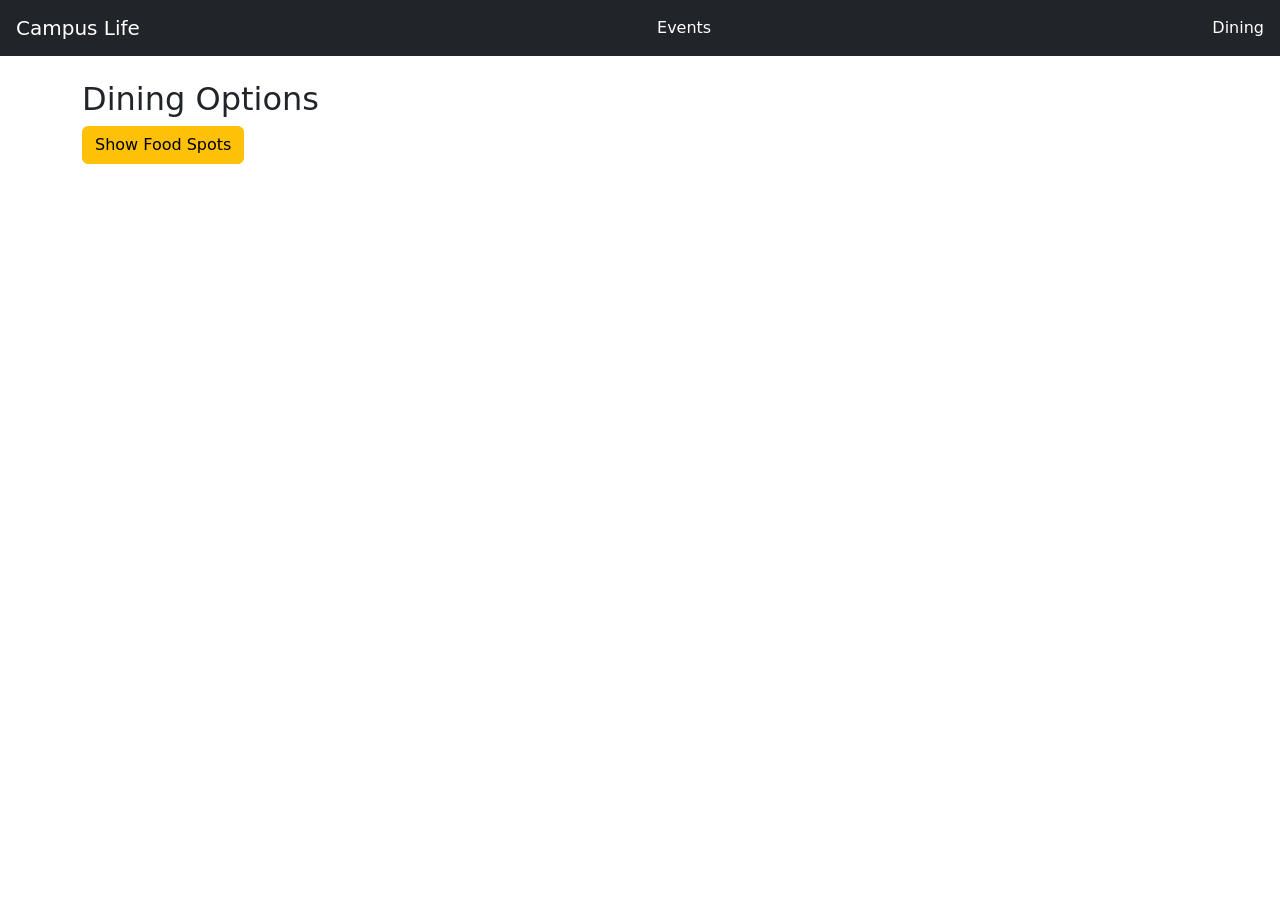
==== dining.html @ 0941caae "Create dining.html" ====
<link href="https://cdn.jsdelivr.net/npm/bootstrap@5.3.3/dist/css/bootstrap.min.css" rel="stylesheet">
  <link rel="stylesheet" href="css/style.css">
</head>
<body>

<nav class="navbar navbar-dark bg-dark px-3">
  <a class="navbar-brand" href="index.html">Campus Life</a>
  <a class="nav-link text-white" href="events.html">Events</a>
  <a class="nav-link text-white" href="dining.html">Dining</a>
</nav>

<div class="container mt-4">
  <h2>Dining Options</h2>

  <button id="loadFood" class="btn btn-warning">Show Food Spots</button>
  <div id="foodList" class="mt-3"></div>
</div>

<script src="js/script.js"></script>
</body>
</html>
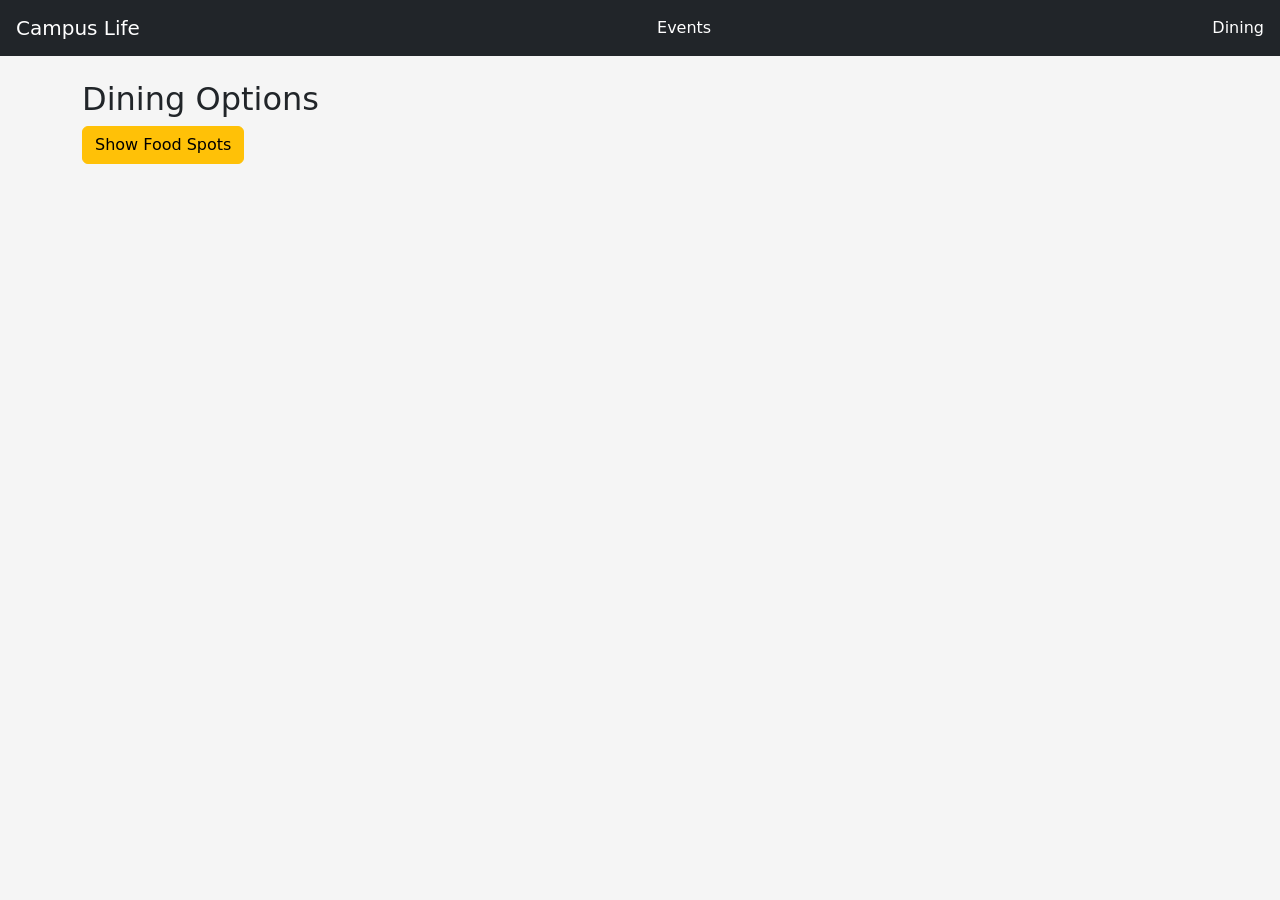
==== commit 778d6554: "setup with 3 pages" ====
--- a/dining.html
+++ b/dining.html
@@ -19,3 +19,4 @@
 <script src="js/script.js"></script>
 </body>
 </html>
+ 
--- a/css/style.css
+++ b/css/style.css
@@ -0,0 +1,14 @@
+body {
+  background-color: #f5f5f5;
+}
+
+h1, h2 {
+  margin-top: 20px;
+}
+
+#foodList div {
+  background: white;
+  padding: 10px;
+  margin: 10px 0;
+  border-left: 5px solid orange;
+}
